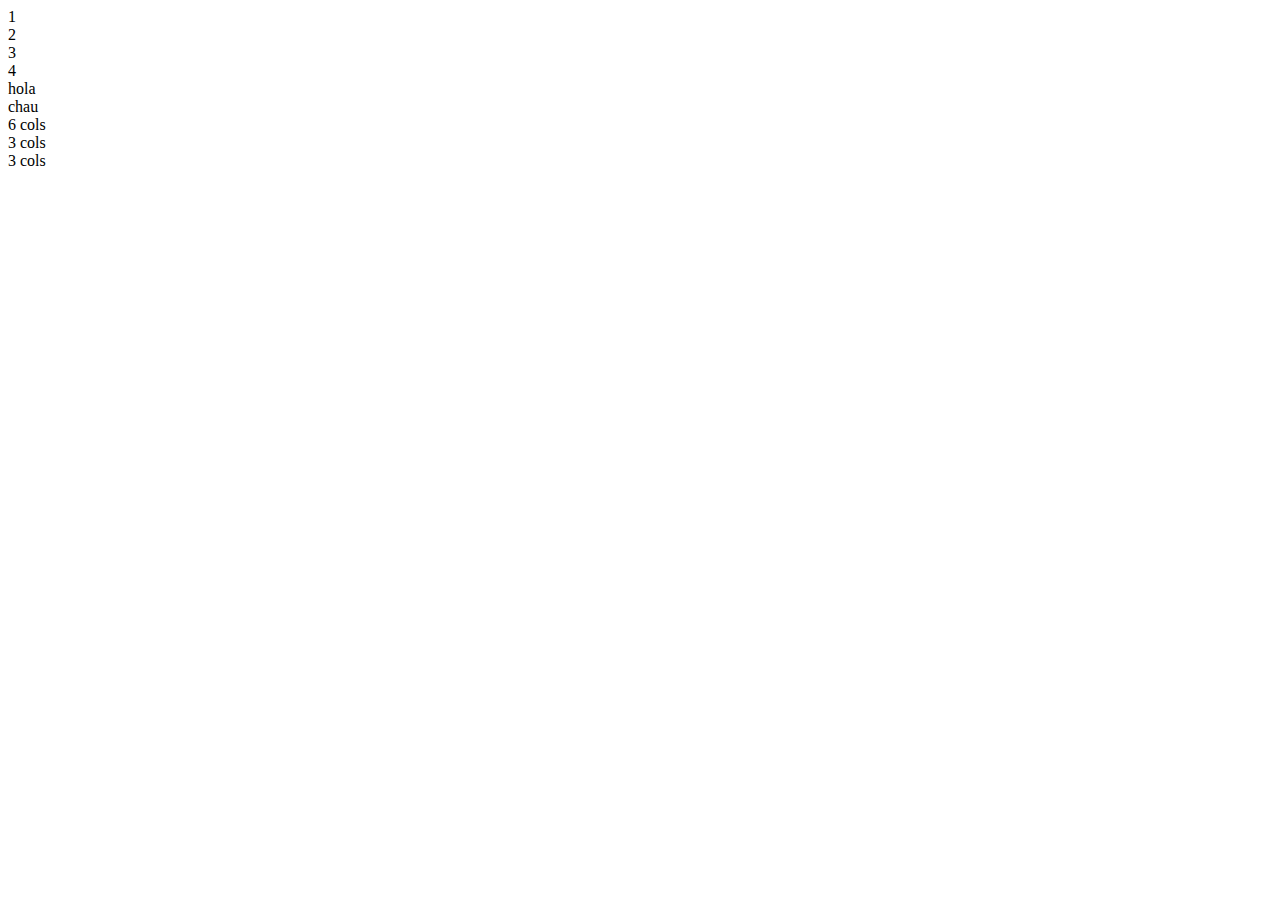
==== index.html @ 3f5892d3 "index creado" ====
<!DOCTYPE html>
<html lang="en">

<head>
  <meta charset="UTF-8">
  <meta http-equiv="X-UA-Compatible" content="IE=edge">
  <meta name="viewport" content="width=device-width, initial-scale=1.0">
  <link href="https://cdn.jsdelivr.net/npm/bootstrap@5.3.0-alpha3/dist/css/bootstrap.min.css" rel="stylesheet"
    integrity="sha384-KK94CHFLLe+nY2dmCWGMq91rCGa5gtU4mk92HdvYe+M/SXH301p5ILy+dN9+nJOZ" crossorigin="anonymous">
</head>
<title> BOOTSTRAP </title>
</head>

<body>
  <div class="container-fluid">
  <div class="row">
    <div class="col-3 bg-success">1</div>
    <div class="col-4 bg-warning">2</div>
    <div class="col-5 bg-info">3</div>
    <div class="col-6 bg-danger">4</div>
  </div>
  </div>
  <div class="col-6 bg-success">hola</div>
  <div class="col-5 bg-warning">chau</div>

  <div class="container">

    <div class="row">

      <div class="col-6 bg-danger col-xl-10">6 cols</div>
      <div class="col-3 bg-warning col-xl-1">3 cols</div>
      <div class="col-3 bg-info col-xl-1">3 cols</div>

    </div>

  </div>

</body>

</html>
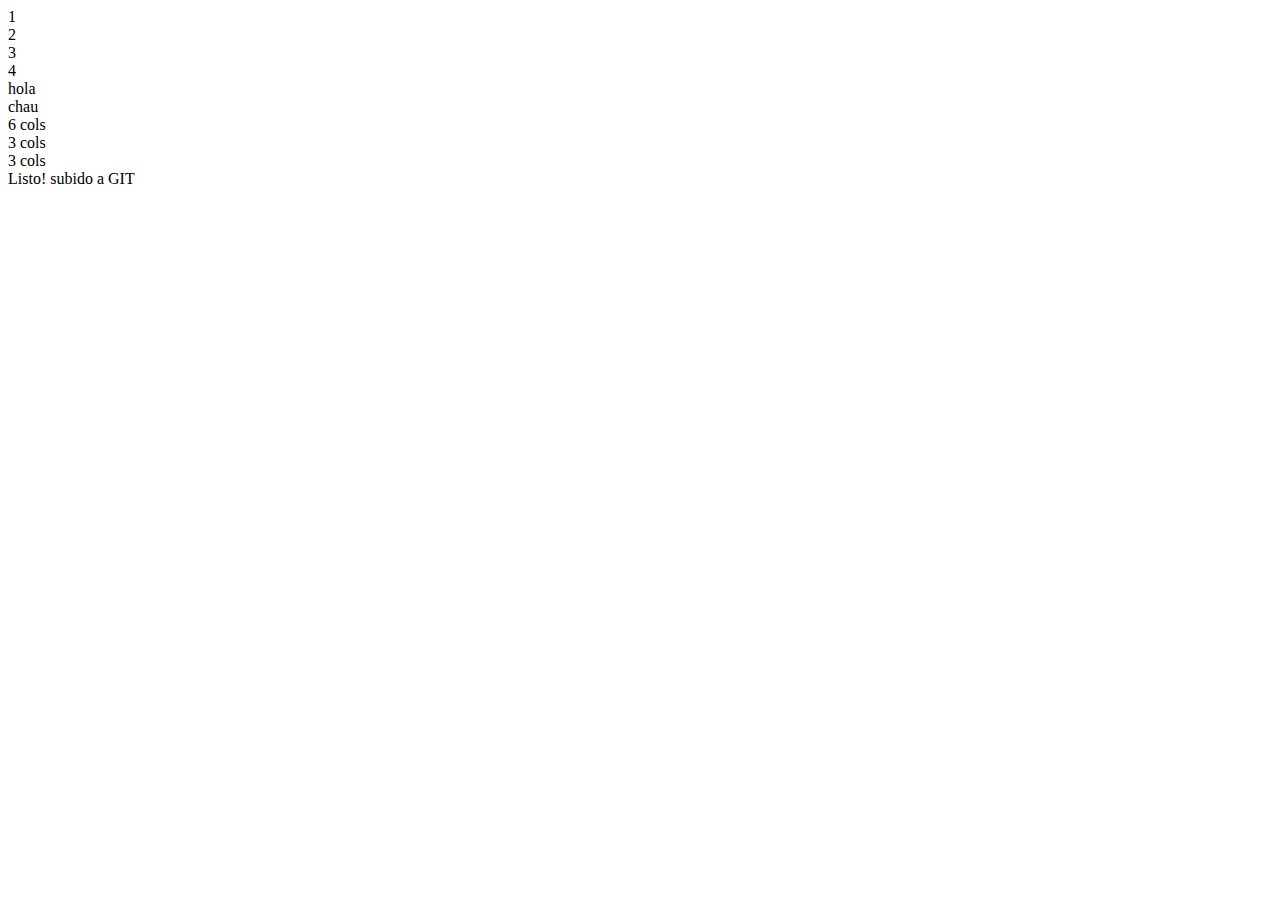
==== commit 5cdbcfbc: "index.html" ====
--- a/index.html
+++ b/index.html
@@ -34,7 +34,7 @@
     </div>
 
   </div>
-
+    Listo! subido a GIT
 </body>
 
 </html>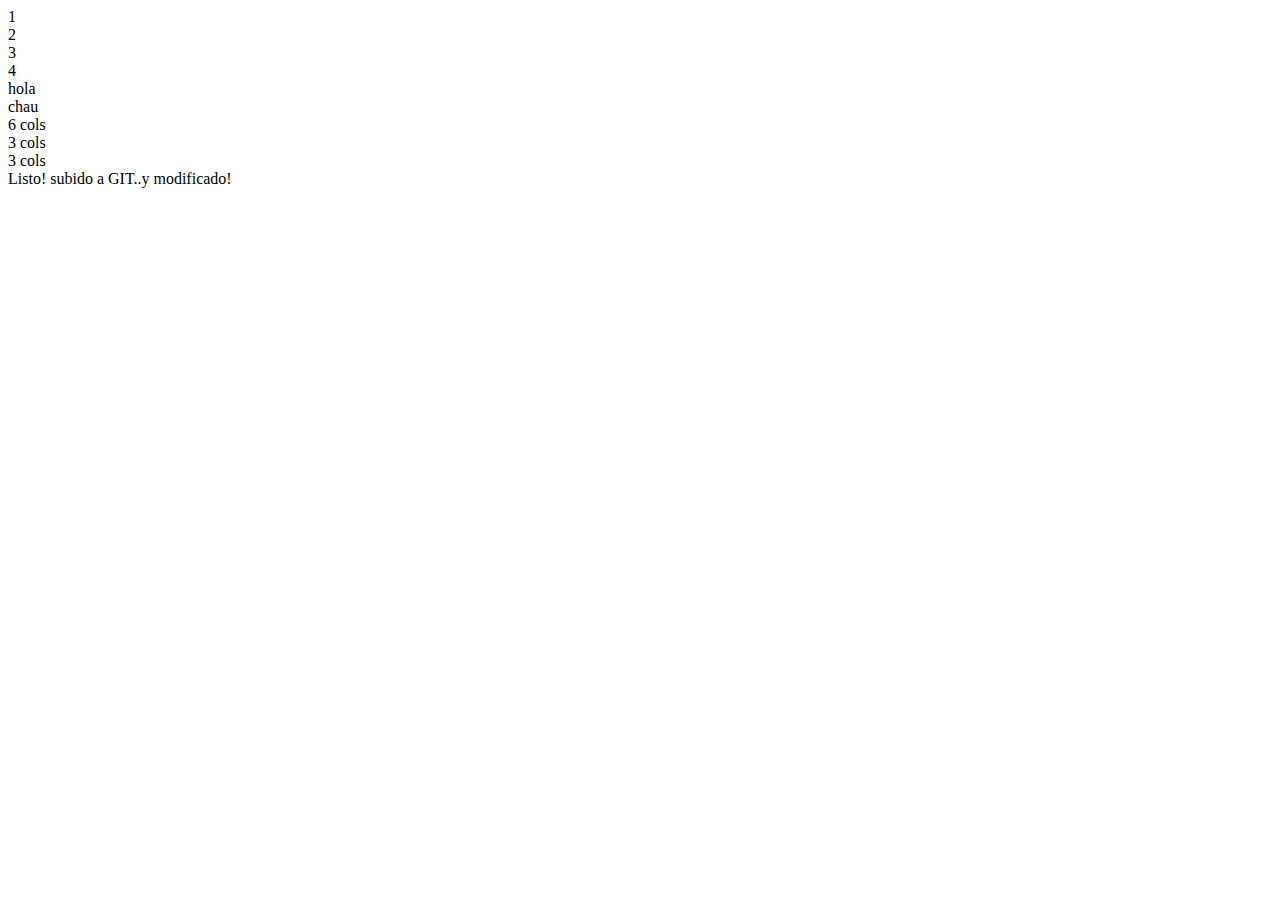
==== commit 9b8a25dc: "ultima version" ====
--- a/index.html
+++ b/index.html
@@ -34,7 +34,7 @@
     </div>
 
   </div>
-    Listo! subido a GIT
+    Listo! subido a GIT..y modificado!
 </body>
 
 </html>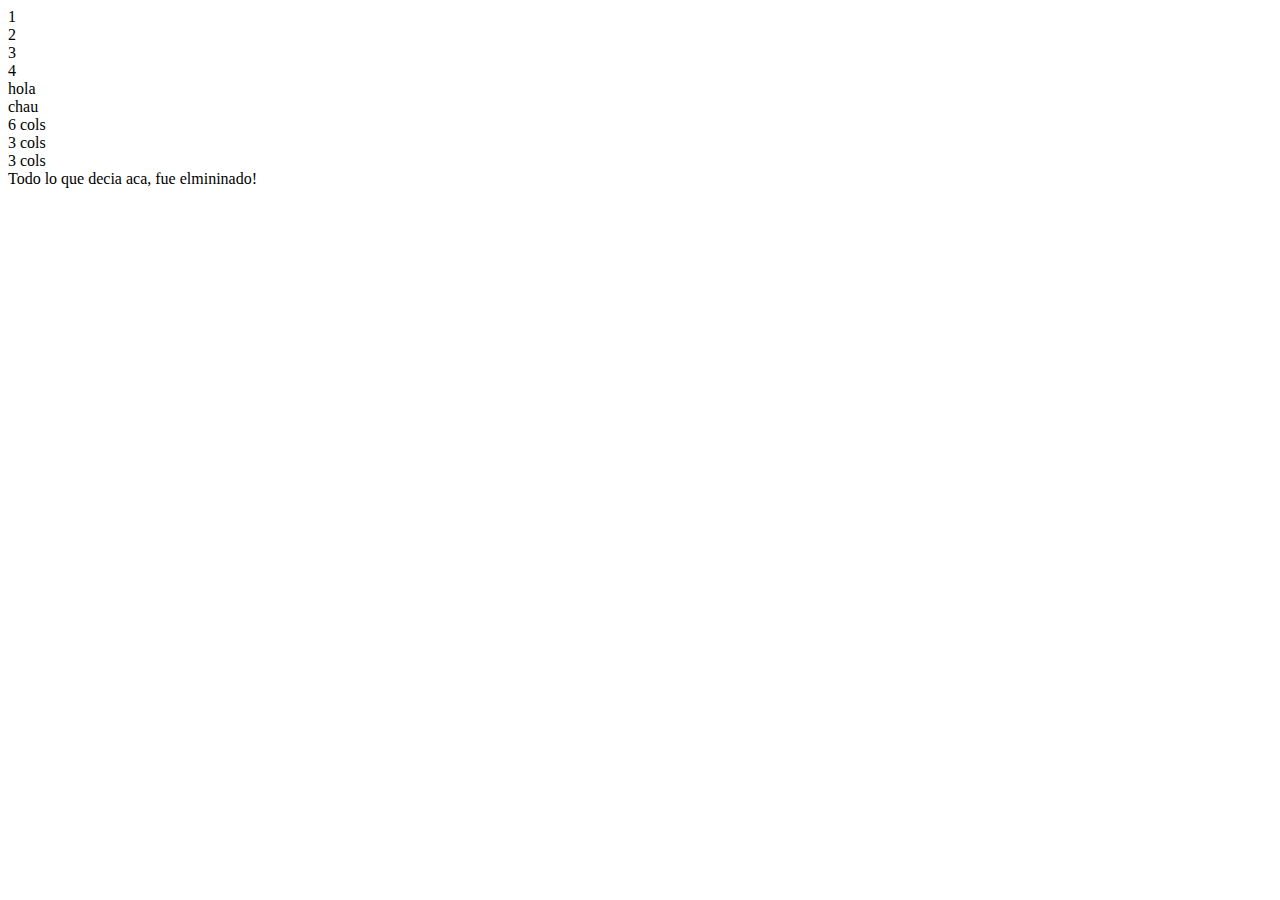
==== commit ba546b42: "otra vez" ====
--- a/index.html
+++ b/index.html
@@ -34,7 +34,7 @@
     </div>
 
   </div>
-    Listo! subido a GIT..y modificado!
+    Todo lo que decia aca, fue elmininado!
 </body>
 
 </html>